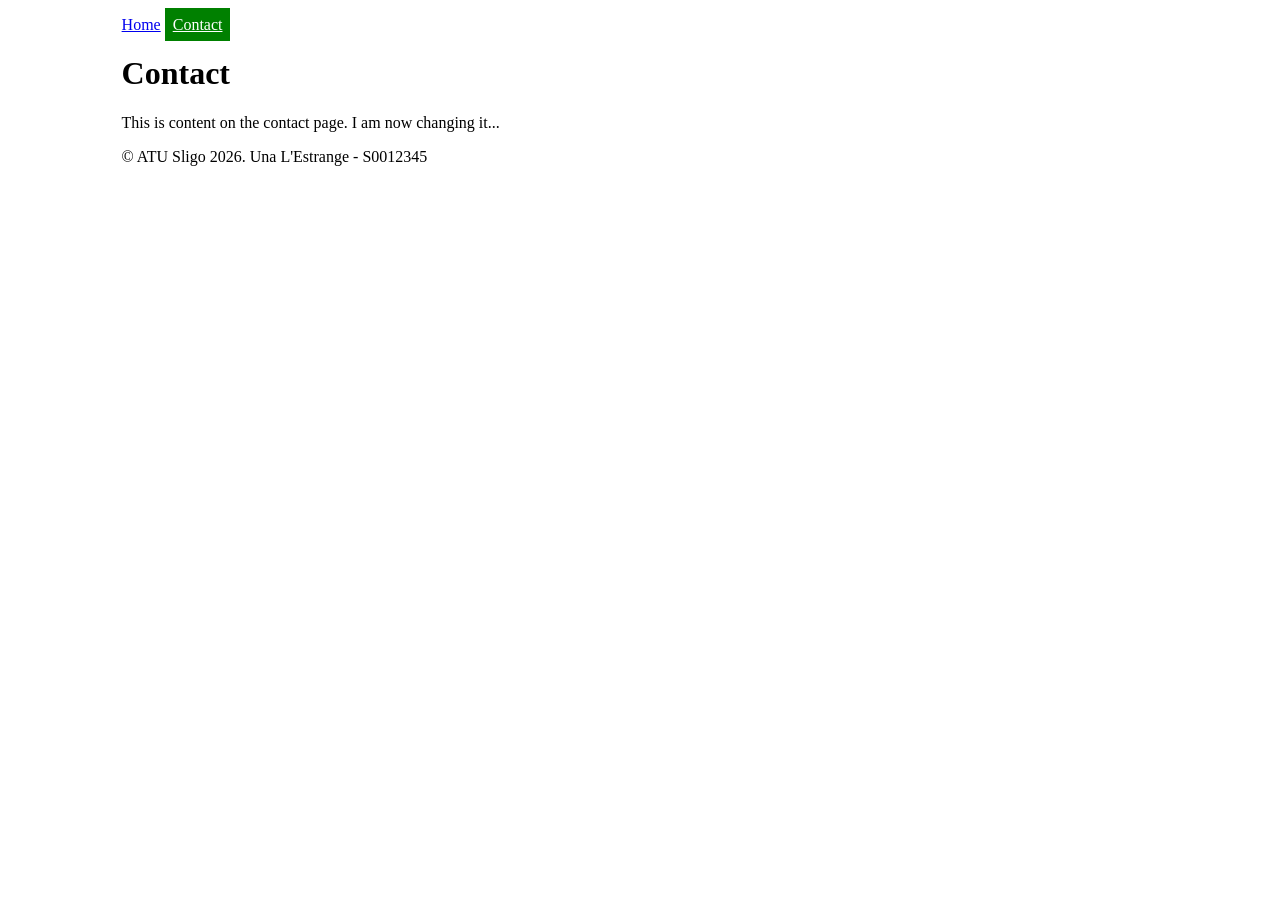
==== contact.html @ a165b680 "start of project" ====
<!DOCTYPE html>
<html>
    <head>
        <meta charset="utf-8">
        <title>Contact - Week 1</title>
         <link rel="stylesheet" href="css/styles.css">    </head>
    <body>
        <nav>
             <ul>
                  <li ><a  class='' href='index.html'>Home</a></li>     
                  <li><a class='active' href='contact.html'>Contact</a></li>
        
             </ul>
        </nav>        <main>
    <h1>Contact</h1>
    <p>This is content on the contact page. I am now changing it...</p>
</main>
        <footer>
         <p>&copy; ATU Sligo 2026. Una L'Estrange - S0012345</p>
        </footer>    </body>
</html>
---- css/styles.css ----
html, body {
    width: 90%;
    margin: 0 auto;
    padding: 0px;
}

nav ul {
    list-style: none; 
    padding-left:0;
}
nav li {
    display:inline;

}
.active {
    color :white;
    background-color:green;
    padding:0.5em;

}
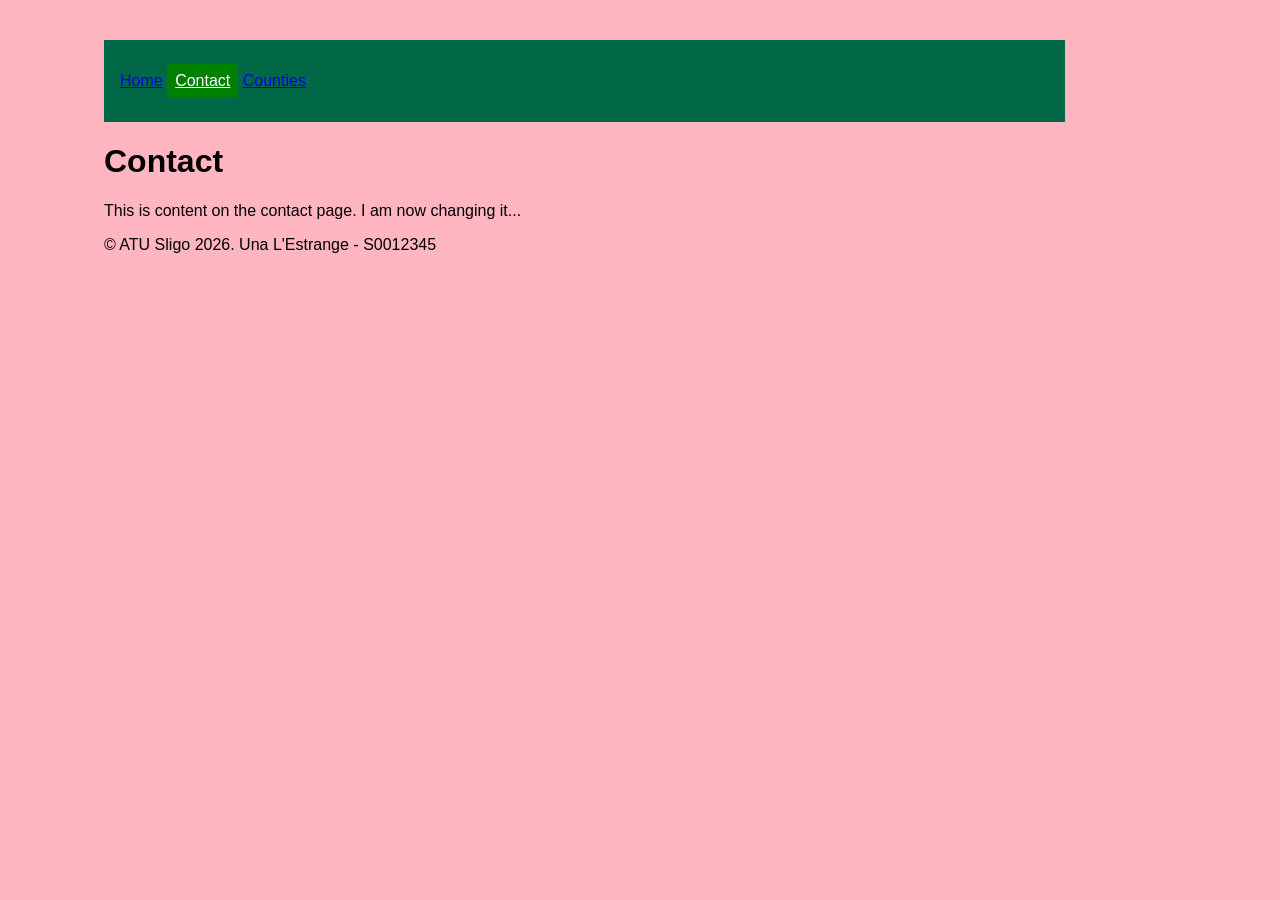
==== commit c29004e9: "added counties page" ====
--- a/contact.html
+++ b/contact.html
@@ -1,22 +1,29 @@
-
 <!DOCTYPE html>
 <html>
-    <head>
-        <meta charset="utf-8">
-        <title>Contact - Week 1</title>
-         <link rel="stylesheet" href="css/styles.css">    </head>
-    <body>
-        <nav>
-             <ul>
-                  <li ><a  class='' href='index.html'>Home</a></li>     
-                  <li><a class='active' href='contact.html'>Contact</a></li>
-        
-             </ul>
-        </nav>        <main>
-    <h1>Contact</h1>
-    <p>This is content on the contact page. I am now changing it...</p>
-</main>
-        <footer>
-         <p>&copy; ATU Sligo 2026. Una L'Estrange - S0012345</p>
-        </footer>    </body>
+
+<head>
+    <meta charset="utf-8">
+    <title>Contact - Week 1</title>
+    <meta name="viewport" content="width=device-width, initial-scale=1.0">
+    <link rel="stylesheet" href="css/styles.css">
+</head>
+
+<body>
+    <nav>
+        <ul>
+            <li><a class='' href='./'>Home</a></li>
+            <li><a class='active' href='contact.html'>Contact</a></li>
+            <li><a class='' href='counties.html'>Counties</a></li>
+
+        </ul>
+    </nav>
+    <main>
+        <h1>Contact</h1>
+        <p>This is content on the contact page. I am now changing it...</p>
+    </main>
+    <footer>
+        <p>&copy; ATU Sligo 2026. Una L'Estrange - S0012345</p>
+    </footer>
+</body>
+
 </html>
--- a/css/styles.css
+++ b/css/styles.css
@@ -1,20 +1,131 @@
-html, body {
+*,
+*::before,
+*::after {
+    box-sizing: border-box;
+}
+
+html,
+body {
     width: 90%;
     margin: 0 auto;
-    padding: 0px;
+    padding: 20px;
+    background-color: lightpink;
 }
 
+nav {
+    background: #006847;
+    color: white;
+    padding: 1rem;
+
+    display: flex;
+    justify-content: space-between;
+    align-items: center;
+    flex-wrap: wrap;
+}
+
+
 nav ul {
-    list-style: none; 
-    padding-left:0;
+    list-style: none;
+    padding-left: 0;
 }
+
 nav li {
-    display:inline;
+    display: inline;
 
 }
+
 .active {
-    color :white;
-    background-color:green;
-    padding:0.5em;
+    color: white;
+    background-color: green;
+    padding: 0.5em;
 
+}
+
+.cards {
+    display: flex;
+    flex-wrap: wrap;
+    gap: 20px;
+}
+
+.card {
+    border: 1px solid lightgrey;
+    background: lightblue;
+    width: 100%;
+    padding: 0px 5px;
+}
+
+
+/* Tablet */
+@media (min-width: 768px) {
+    .card {
+        width: calc(50% - 30px);
+    }
+}
+
+/* Desktop */
+@media (min-width: 1024px) {
+    .card {
+        width: calc(33.333% - 30px);
+    }
+}
+
+img {
+    max-width: 100%;
+    height: auto;
+}
+
+
+* {
+    box-sizing: border-box;
+}
+
+body {
+    margin: 0;
+    font-family: Arial, sans-serif;
+}
+
+nav {
+    background: #006847;
+    color: white;
+    padding: 1rem;
+
+    display: flex;
+    justify-content: space-between;
+    align-items: center;
+    flex-wrap: wrap;
+}
+
+.logo {
+    font-size: 1.4rem;
+    font-weight: bold;
+}
+
+#menu-btn {
+    background: none;
+    border: none;
+    color: white;
+    font-size: 2rem;
+    cursor: pointer;
+}
+
+#menu {
+    list-style: none;
+    width: 100%;
+    padding: 0;
+    margin: 1rem 0 0;
+
+    display: none;
+}
+
+#menu.show {
+    display: block;
+}
+
+#menu li {
+    padding: 0.5rem 0;
+}
+
+#menu a {
+    color: white;
+    text-decoration: none;
 }
